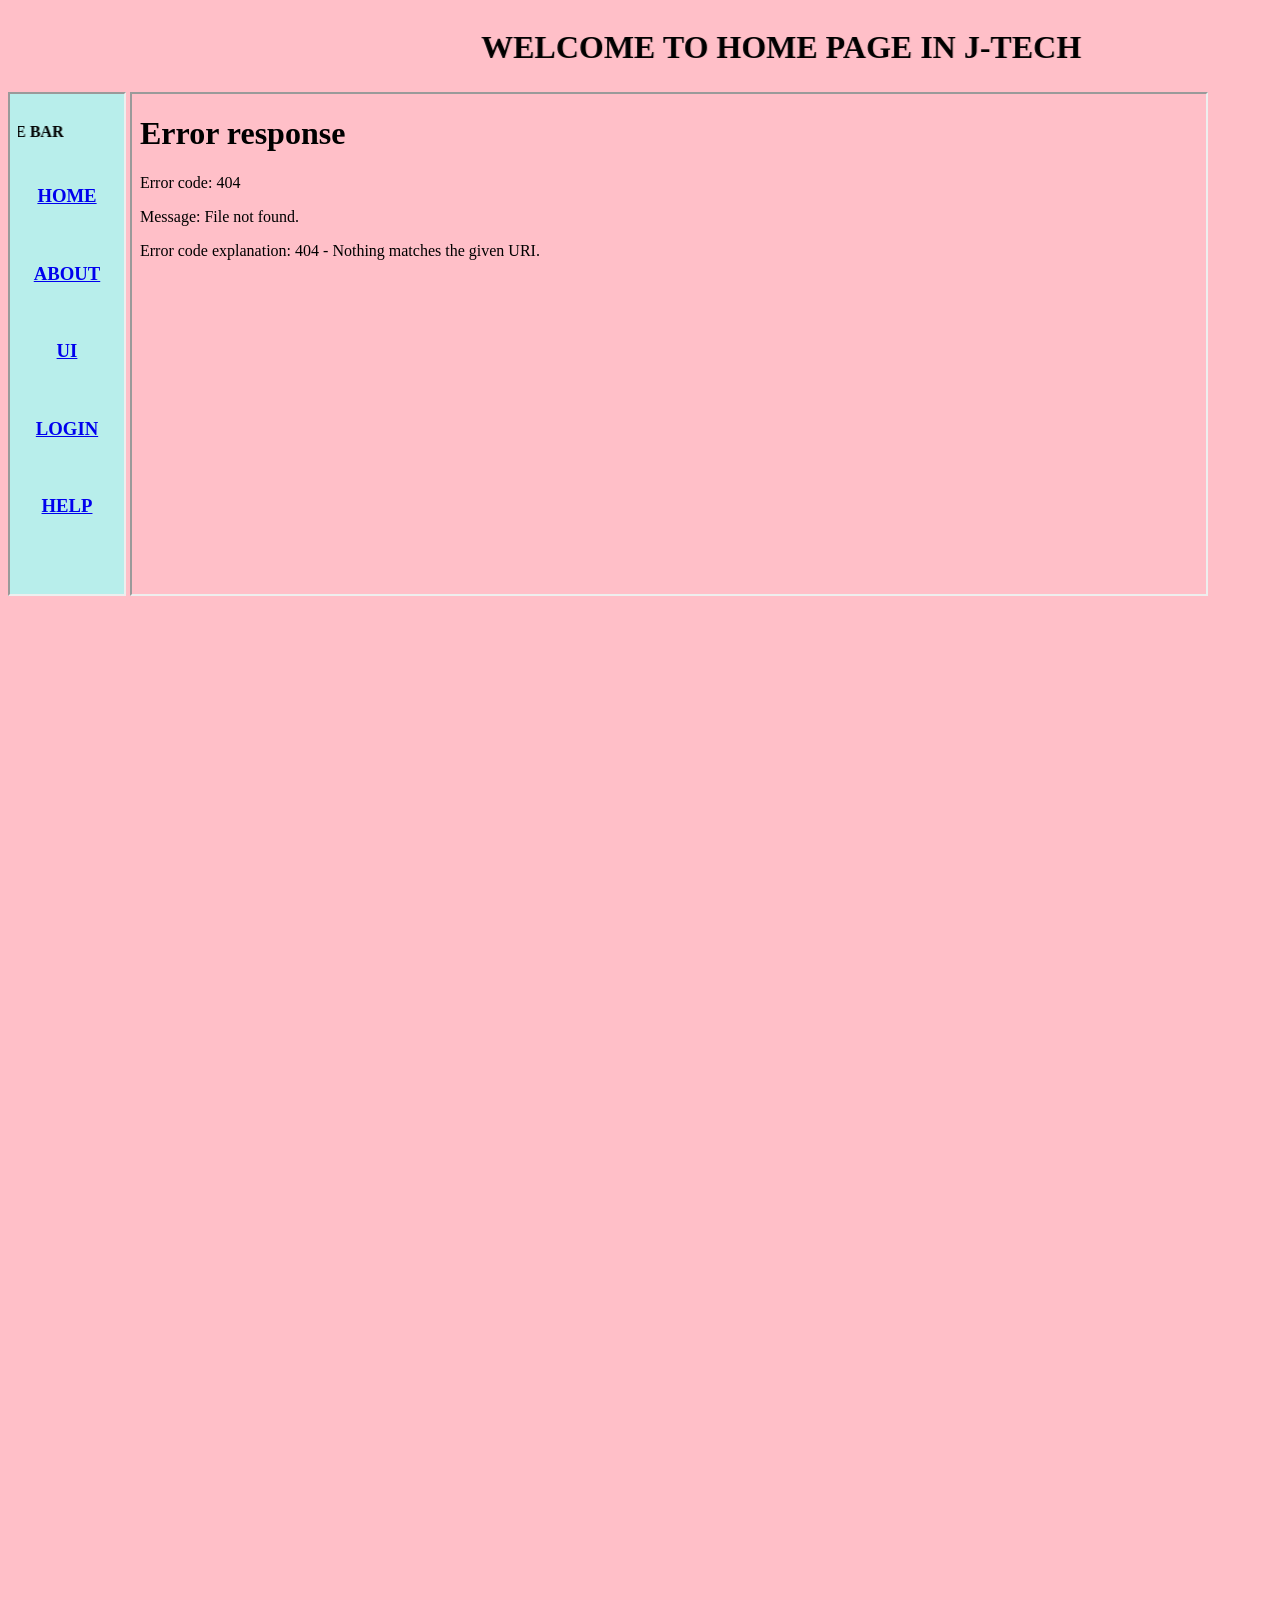
==== index.HTML @ 05be8587 "Add files via upload" ====
<!DOCTYPE html>
 <html>
    <head>
     <title>
      HOME page
     </title>
    </head>
     <body style="background-color:rgb(255, 191, 200)">

     <header>

       <marquee scrollamount="5" behavior="alternate" direction="right" loop="infinite">
        <h1 align="center">
         WELCOME  TO  HOME PAGE IN J-TECH
        </h1>
       </marquee>
     

      
     </header>

     <section>
         <artical>
            <iframe name="frame1" src="part of iframe manue.html" name="_iframe_a"  width="9%" height="500xp"></iframe>
            <iframe name="frame2" src="2.mp4" controls autoplay="hide" name="_iframe_a"  width="85%" height="500"></iframe>

            <video autoplay muted width="33.77%" height="625xp" align="left">
            <source src= "1.mp4" loop="autoplay" type="video/mp4" id="2">
            </video>
             <video autoplay muted width="65%" height="700xp" ">
            <source src= "2.mp4" loop="autoplay" type="video/mp4" id="2">
            </video>
            <video autoplay muted width="45%" height="770xp" ">
            <source src= "3.mp4" loop="autoplay" type="video/mp4" id="2">
            </video>
            <video autoplay muted width="45%" height="770xp" ">
            <source src= "4.mp4" loop="autoplay" type="video/mp4" id="2">
            </video>
         </artical>
    </section>

     <footer>
     </footer>
   </html>
</body>
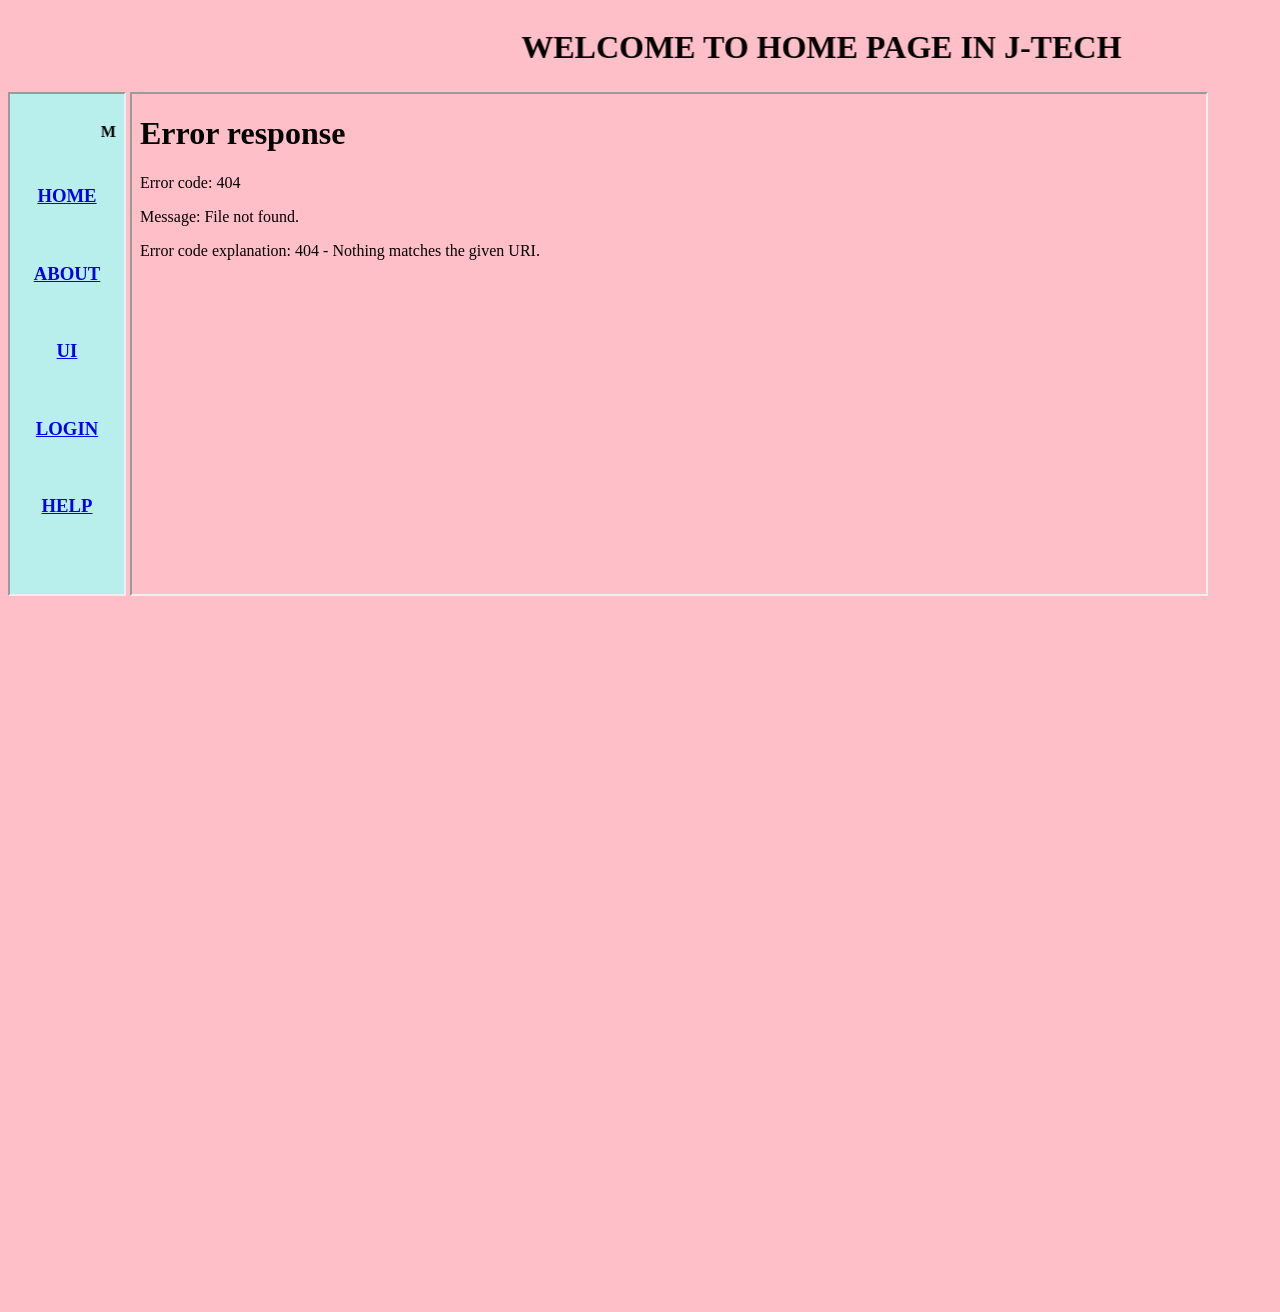
==== commit 738df6ed: "Update index.HTML" ====
--- a/index.HTML
+++ b/index.HTML
@@ -14,27 +14,19 @@
          WELCOME  TO  HOME PAGE IN J-TECH
         </h1>
        </marquee>
-     
-
       
      </header>
-
      <section>
          <artical>
             <iframe name="frame1" src="part of iframe manue.html" name="_iframe_a"  width="9%" height="500xp"></iframe>
             <iframe name="frame2" src="2.mp4" controls autoplay="hide" name="_iframe_a"  width="85%" height="500"></iframe>
 
             <video autoplay muted width="33.77%" height="625xp" align="left">
-            <source src= "1.mp4" loop="autoplay" type="video/mp4" id="2">
+            <source src= "1.mp4" loop="autoplay" type="video/mp4">
             </video>
+
              <video autoplay muted width="65%" height="700xp" ">
-            <source src= "2.mp4" loop="autoplay" type="video/mp4" id="2">
-            </video>
-            <video autoplay muted width="45%" height="770xp" ">
-            <source src= "3.mp4" loop="autoplay" type="video/mp4" id="2">
-            </video>
-            <video autoplay muted width="45%" height="770xp" ">
-            <source src= "4.mp4" loop="autoplay" type="video/mp4" id="2">
+            <source src= "2.mp4" loop="autoplay" type="video/mp4">
             </video>
          </artical>
     </section>
@@ -42,4 +34,4 @@
      <footer>
      </footer>
    </html>
-</body>+</body>
